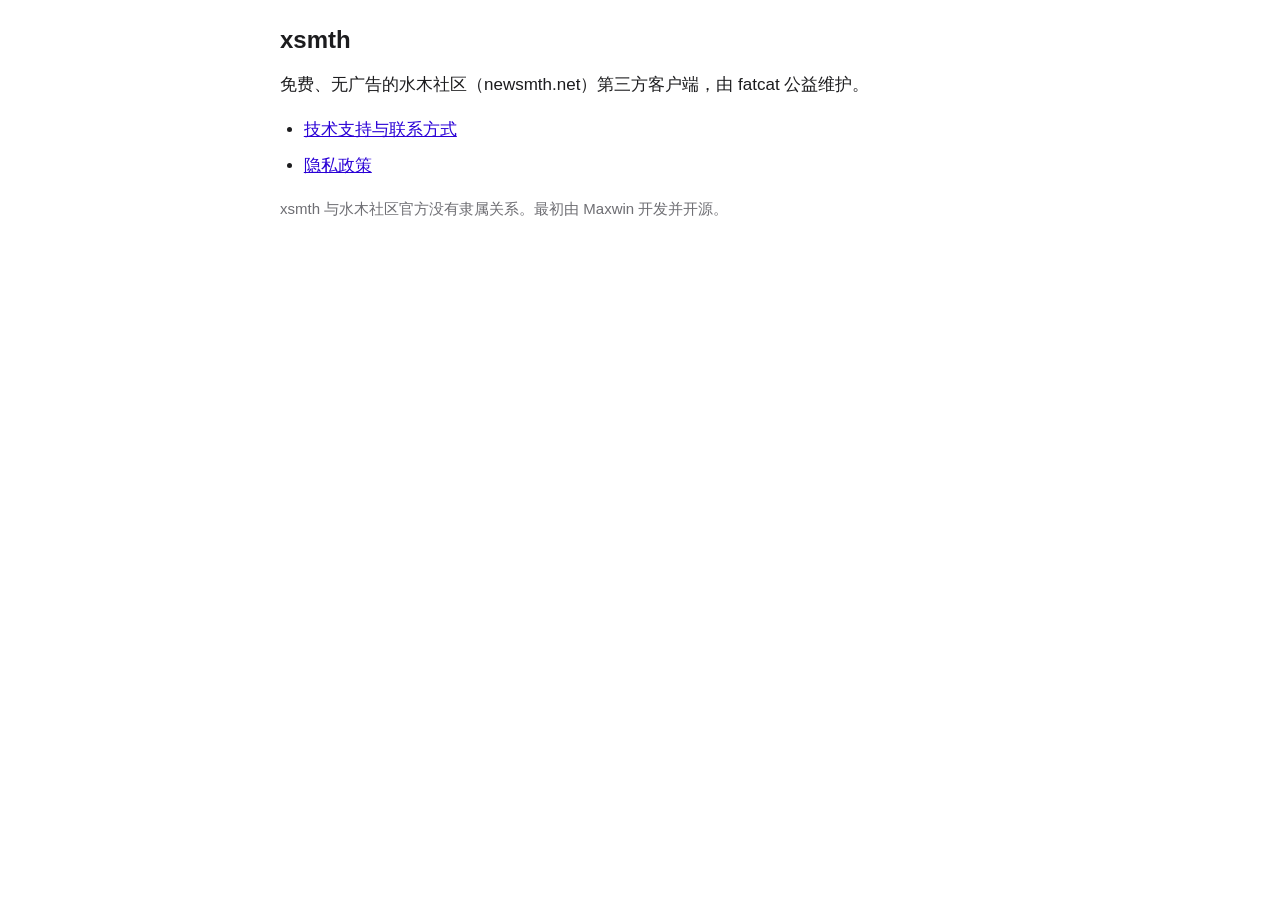
==== index.html @ bc0b44f0 "Add support and privacy pages for the xsmth App Store listing Co-Authored-By: Claude Opus 5.5 <norep" ====
<!DOCTYPE html>
<html lang="zh-CN">
<head>
<meta charset="utf-8">
<meta name="viewport" content="width=device-width, initial-scale=1">
<title>xsmth</title>
<link rel="stylesheet" href="style.css">
</head>
<body>
<h1>xsmth</h1>
<p>免费、无广告的水木社区（newsmth.net）第三方客户端，由 fatcat 公益维护。</p>
<ul>
<li><a href="support.html">技术支持与联系方式</a></li>
<li><a href="privacy.html">隐私政策</a></li>
</ul>
<p class="muted">xsmth 与水木社区官方没有隶属关系。最初由 Maxwin 开发并开源。</p>
</body>
</html>
---- style.css ----
:root { color-scheme: light dark; --text: #1c1c1e; --muted: #6e6e73; --line: #e5e5ea; --link: #2a00d6; --bg: #ffffff; }
@media (prefers-color-scheme: dark) {
  :root { --text: #f2f2f7; --muted: #a1a1a6; --line: #38383a; --link: #8f86ff; --bg: #000000; }
}
html { -webkit-text-size-adjust: 100%; }
body { margin: 0; padding: 16px 20px 64px; background: var(--bg); color: var(--text);
  font: 17px/1.65 -apple-system, "PingFang SC", sans-serif; }
h1 { font-size: 24px; line-height: 1.3; margin: 8px 0 16px; }
h2 { font-size: 19px; margin: 28px 0 8px; padding-bottom: 6px; border-bottom: 1px solid var(--line); }
p, li { margin: 8px 0; }
ol, ul { padding-left: 1.4em; }
a { color: var(--link); }
.muted { color: var(--muted); font-size: 15px; }
body { max-width: 720px; margin: 0 auto; }
.en { margin-top: 40px; padding-top: 12px; border-top: 1px solid var(--line); }
nav { font-size: 15px; margin-bottom: 8px; }
nav a { margin-right: 16px; }
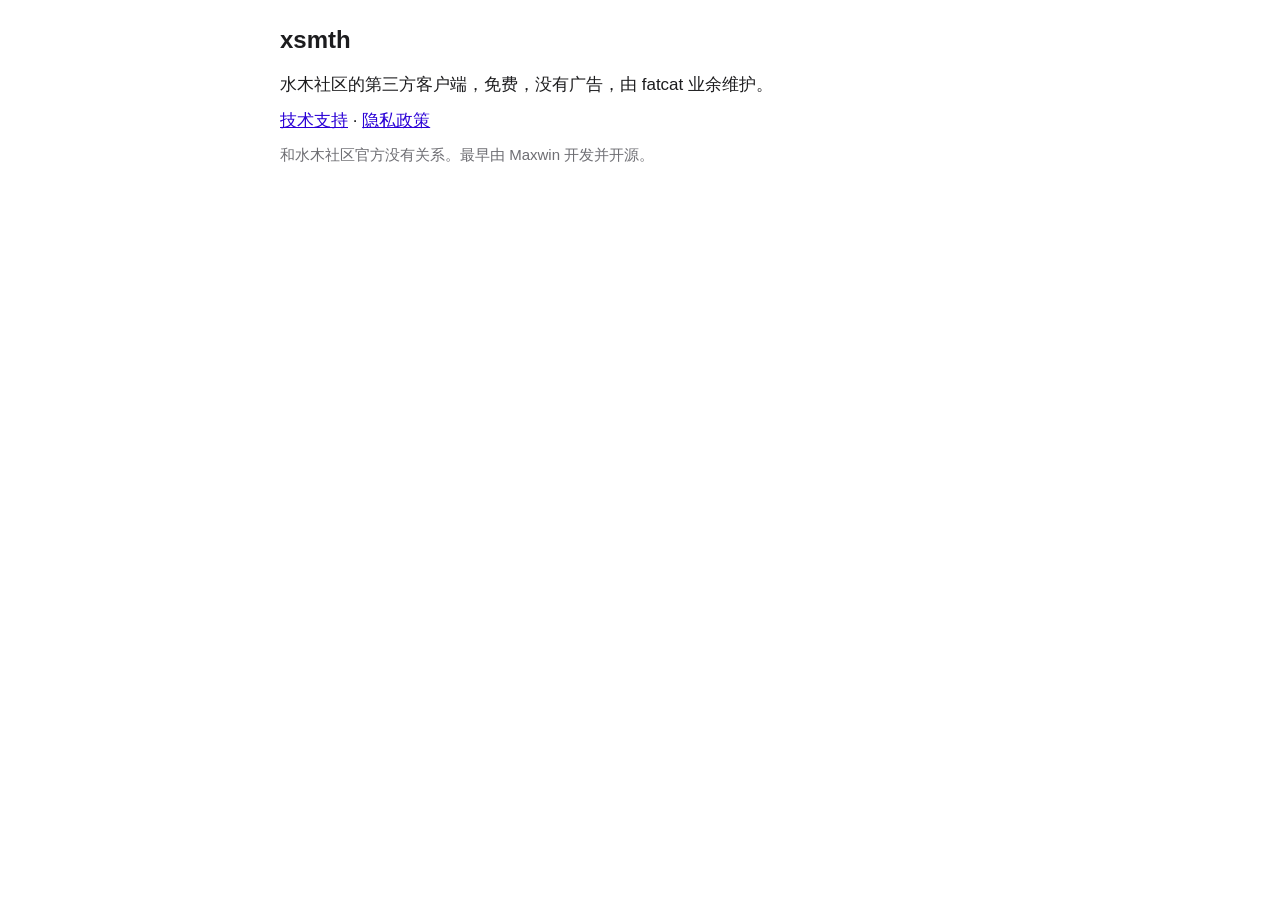
==== commit ba0be61a: "Rewrite the pages in a plainer voice Co-Authored-By: Claude Opus 5.5 <noreply@anthropic.com>" ====
--- a/index.html
+++ b/index.html
@@ -8,11 +8,8 @@
 </head>
 <body>
 <h1>xsmth</h1>
-<p>免费、无广告的水木社区（newsmth.net）第三方客户端，由 fatcat 公益维护。</p>
-<ul>
-<li><a href="support.html">技术支持与联系方式</a></li>
-<li><a href="privacy.html">隐私政策</a></li>
-</ul>
-<p class="muted">xsmth 与水木社区官方没有隶属关系。最初由 Maxwin 开发并开源。</p>
+<p>水木社区的第三方客户端，免费，没有广告，由 fatcat 业余维护。</p>
+<p><a href="support.html">技术支持</a> · <a href="privacy.html">隐私政策</a></p>
+<p class="muted">和水木社区官方没有关系。最早由 Maxwin 开发并开源。</p>
 </body>
 </html>
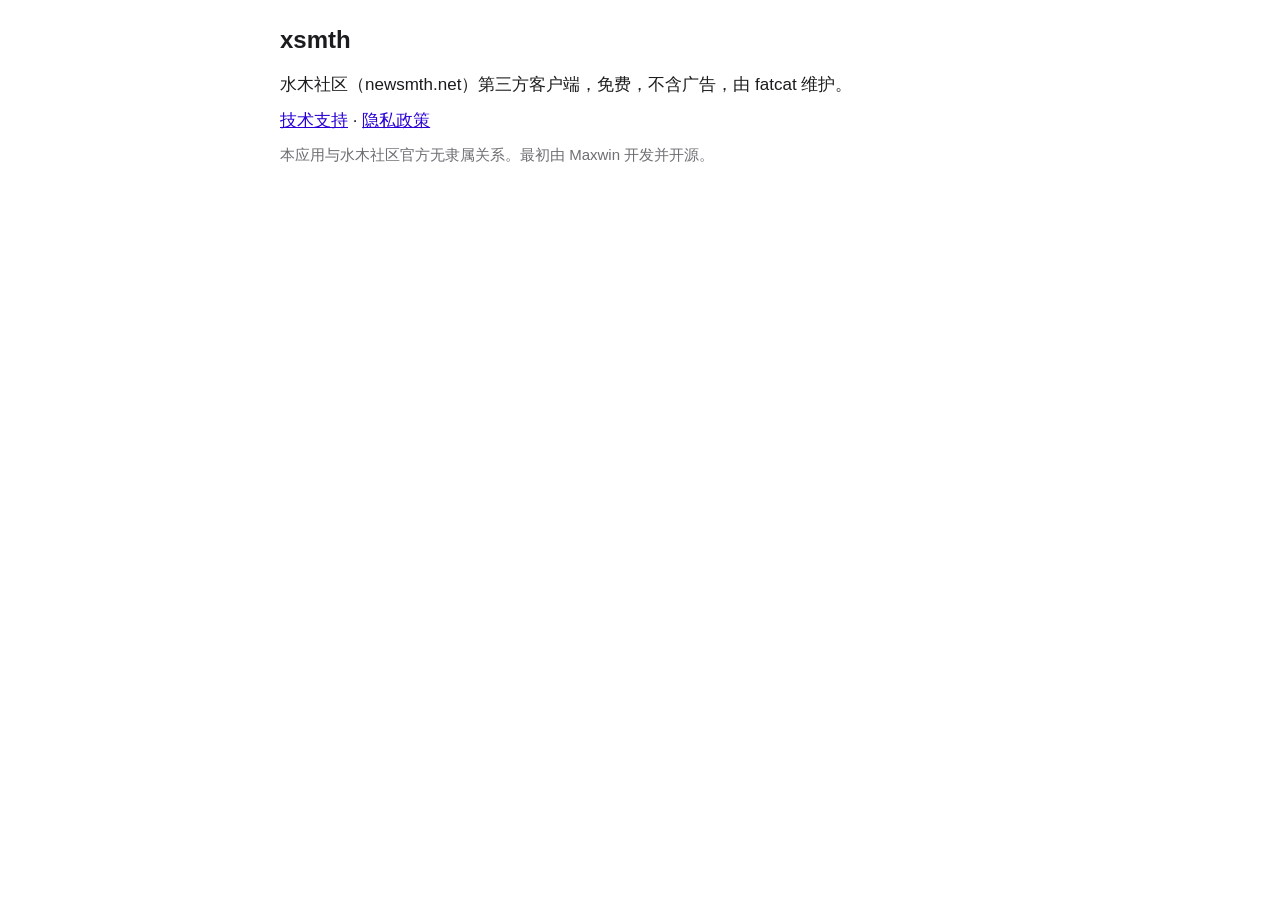
==== commit d25d0a94: "Rewrite the pages in a formal register Co-Authored-By: Claude Opus 5.5 <noreply@anthropic.com>" ====
--- a/index.html
+++ b/index.html
@@ -8,8 +8,8 @@
 </head>
 <body>
 <h1>xsmth</h1>
-<p>水木社区的第三方客户端，免费，没有广告，由 fatcat 业余维护。</p>
+<p>水木社区（newsmth.net）第三方客户端，免费，不含广告，由 fatcat 维护。</p>
 <p><a href="support.html">技术支持</a> · <a href="privacy.html">隐私政策</a></p>
-<p class="muted">和水木社区官方没有关系。最早由 Maxwin 开发并开源。</p>
+<p class="muted">本应用与水木社区官方无隶属关系。最初由 Maxwin 开发并开源。</p>
 </body>
 </html>
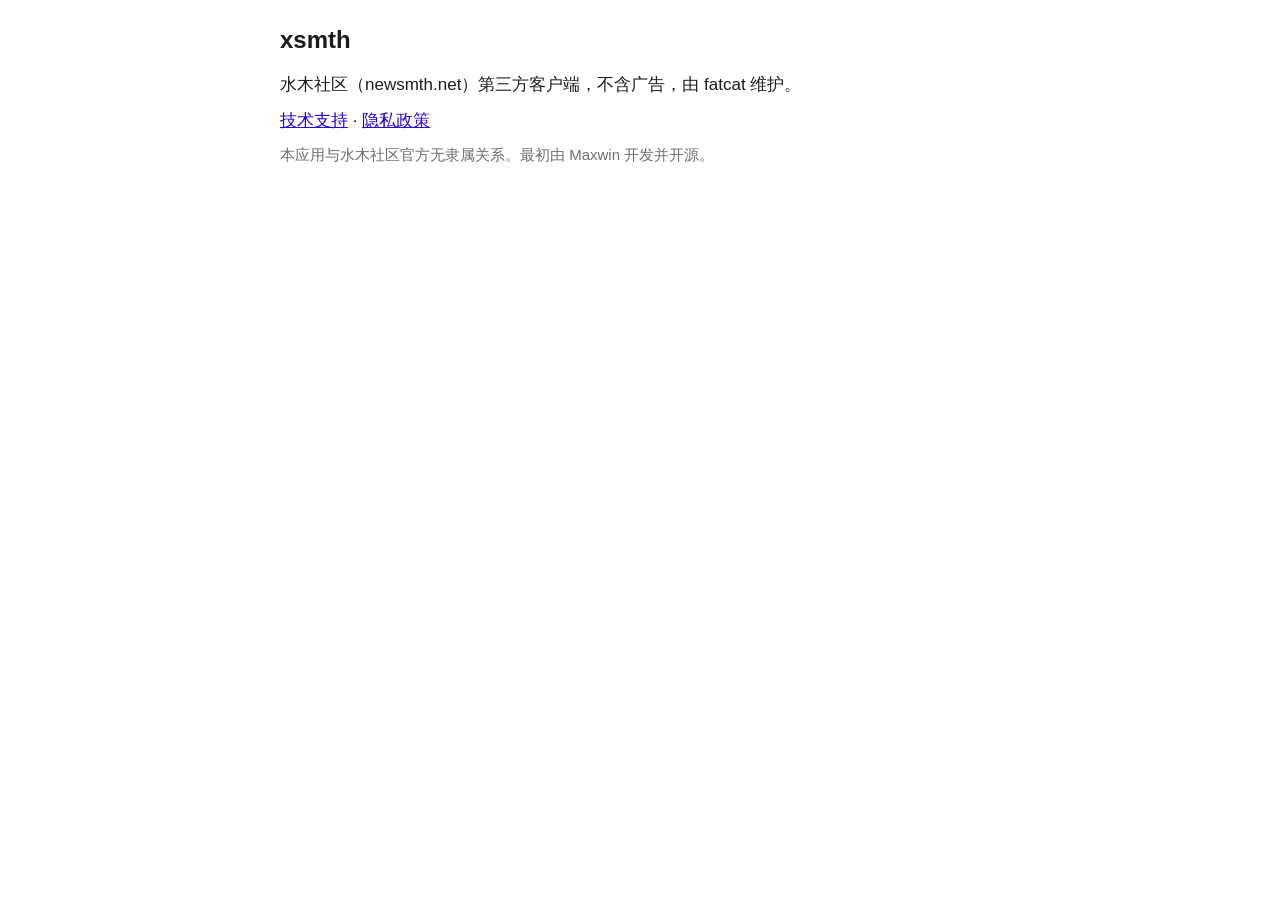
==== commit 037f5689: "Drop the wording about the app being free Co-Authored-By: Claude Opus 5.5 <noreply@anthropic.com>" ====
--- a/index.html
+++ b/index.html
@@ -8,7 +8,7 @@
 </head>
 <body>
 <h1>xsmth</h1>
-<p>水木社区（newsmth.net）第三方客户端，免费，不含广告，由 fatcat 维护。</p>
+<p>水木社区（newsmth.net）第三方客户端，不含广告，由 fatcat 维护。</p>
 <p><a href="support.html">技术支持</a> · <a href="privacy.html">隐私政策</a></p>
 <p class="muted">本应用与水木社区官方无隶属关系。最初由 Maxwin 开发并开源。</p>
 </body>
